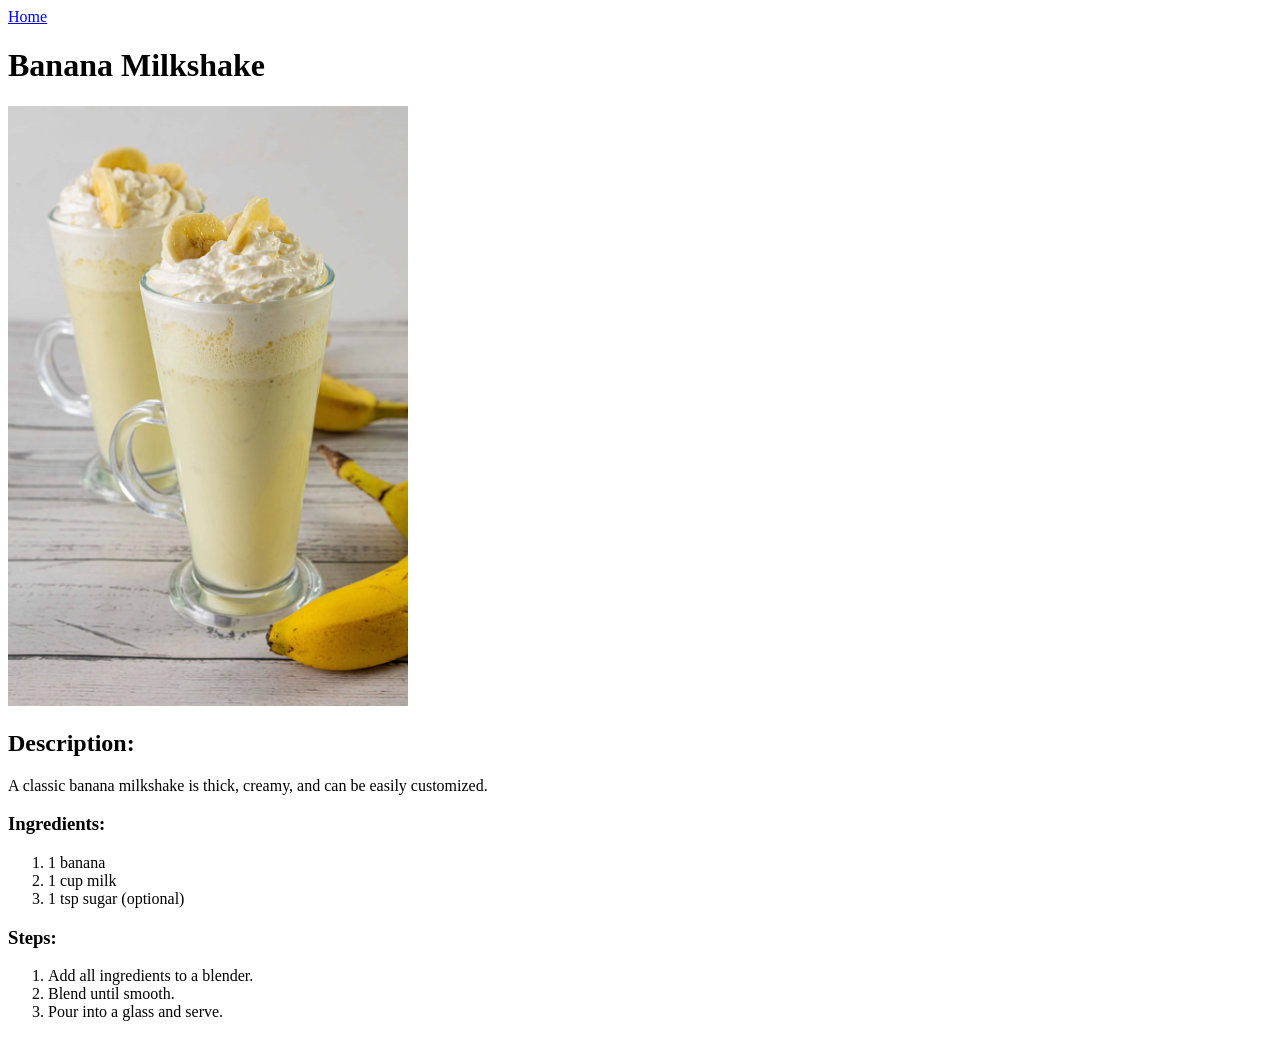
==== recipes/banana.html @ bd2e4460 "Add recipe project" ====
<!DOCTYPE html>
<html lang="en">
<head>
    <meta charset="UTF-8">
    <meta name="viewport" content="width=device-width, initial-scale=1.0">
    <title> Recipe 03</title>
</head>
<body>
     <a href = "../index.html"> Home </a>
    <h1>Banana Milkshake</h1>
    <img src = "../Banana-Milkshake.webp" recipe image width = "400">
    <h2>Description:</h2>
    <p>A classic banana milkshake is thick, creamy, and can be easily customized.</p>
    <h3>Ingredients:</h3>
    <ol>
        <li>1 banana</li>
        <li>1 cup milk</li>
        <li>1 tsp sugar (optional)</li>
    </ol>
    <h3>Steps:</h3>
    <ol>
        <li>Add all ingredients to a blender.</li>
        <li>Blend until smooth.</li>
        <li>Pour into a glass and serve.</li>
    </ol>
   
</body>
</html>
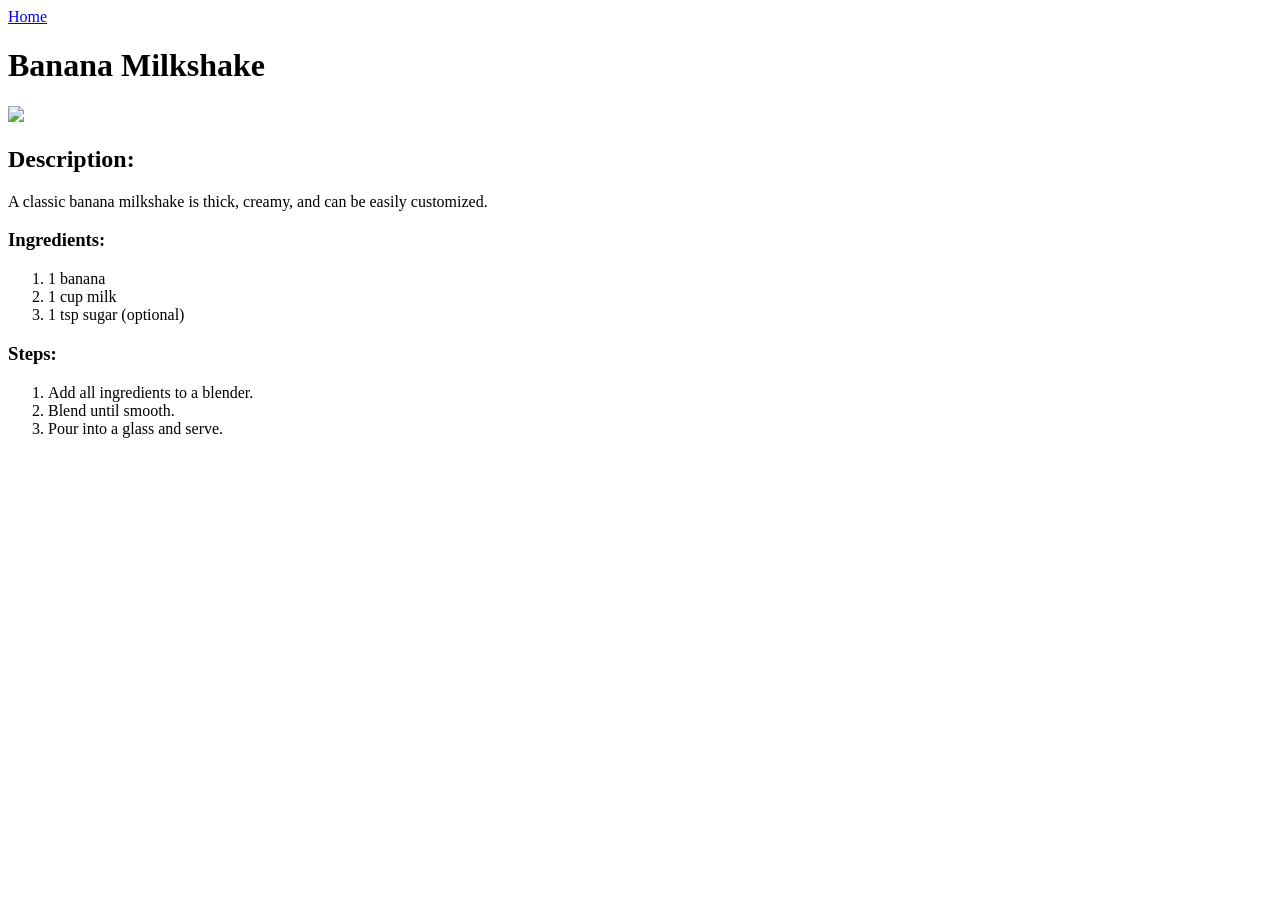
==== commit 8618a27c: "remove images from the recipes folder" ====
--- a/recipes/banana.html
+++ b/recipes/banana.html
@@ -8,7 +8,7 @@
 <body>
      <a href = "../index.html"> Home </a>
     <h1>Banana Milkshake</h1>
-    <img src = "../Banana-Milkshake.webp" recipe image width = "400">
+    <img src = "../../Banana-Milkshake.webp" recipe image width = "400">
     <h2>Description:</h2>
     <p>A classic banana milkshake is thick, creamy, and can be easily customized.</p>
     <h3>Ingredients:</h3>
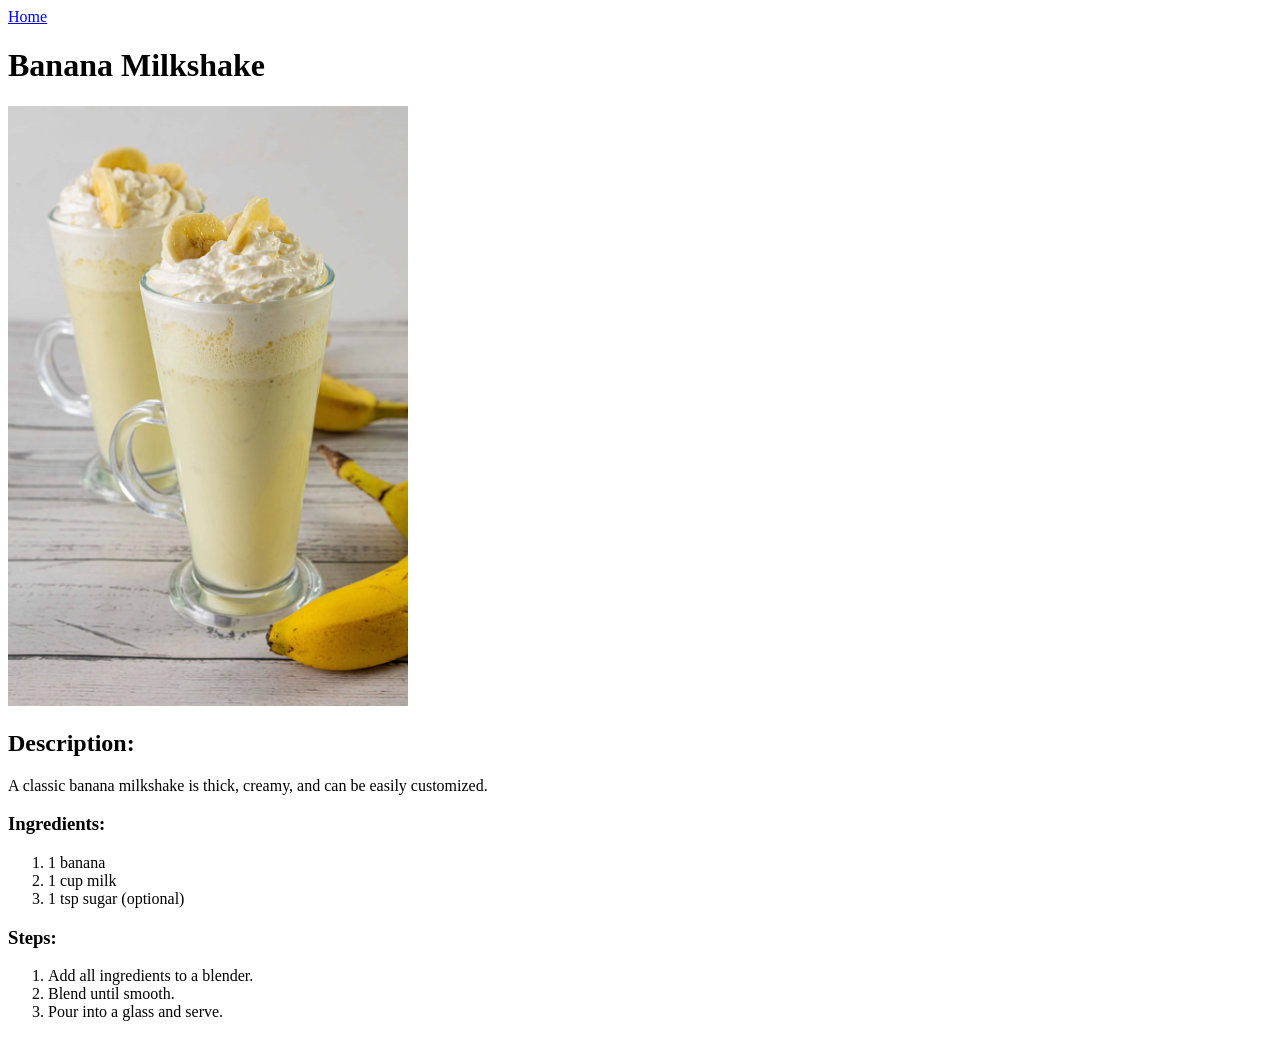
==== commit 52fb8a93: "Move recipe images to images folder" ====
--- a/recipes/banana.html
+++ b/recipes/banana.html
@@ -8,7 +8,7 @@
 <body>
      <a href = "../index.html"> Home </a>
     <h1>Banana Milkshake</h1>
-    <img src = "../../Banana-Milkshake.webp" recipe image width = "400">
+    <img src = "../images/Banana-Milkshake.webp" recipe image width = "400">
     <h2>Description:</h2>
     <p>A classic banana milkshake is thick, creamy, and can be easily customized.</p>
     <h3>Ingredients:</h3>
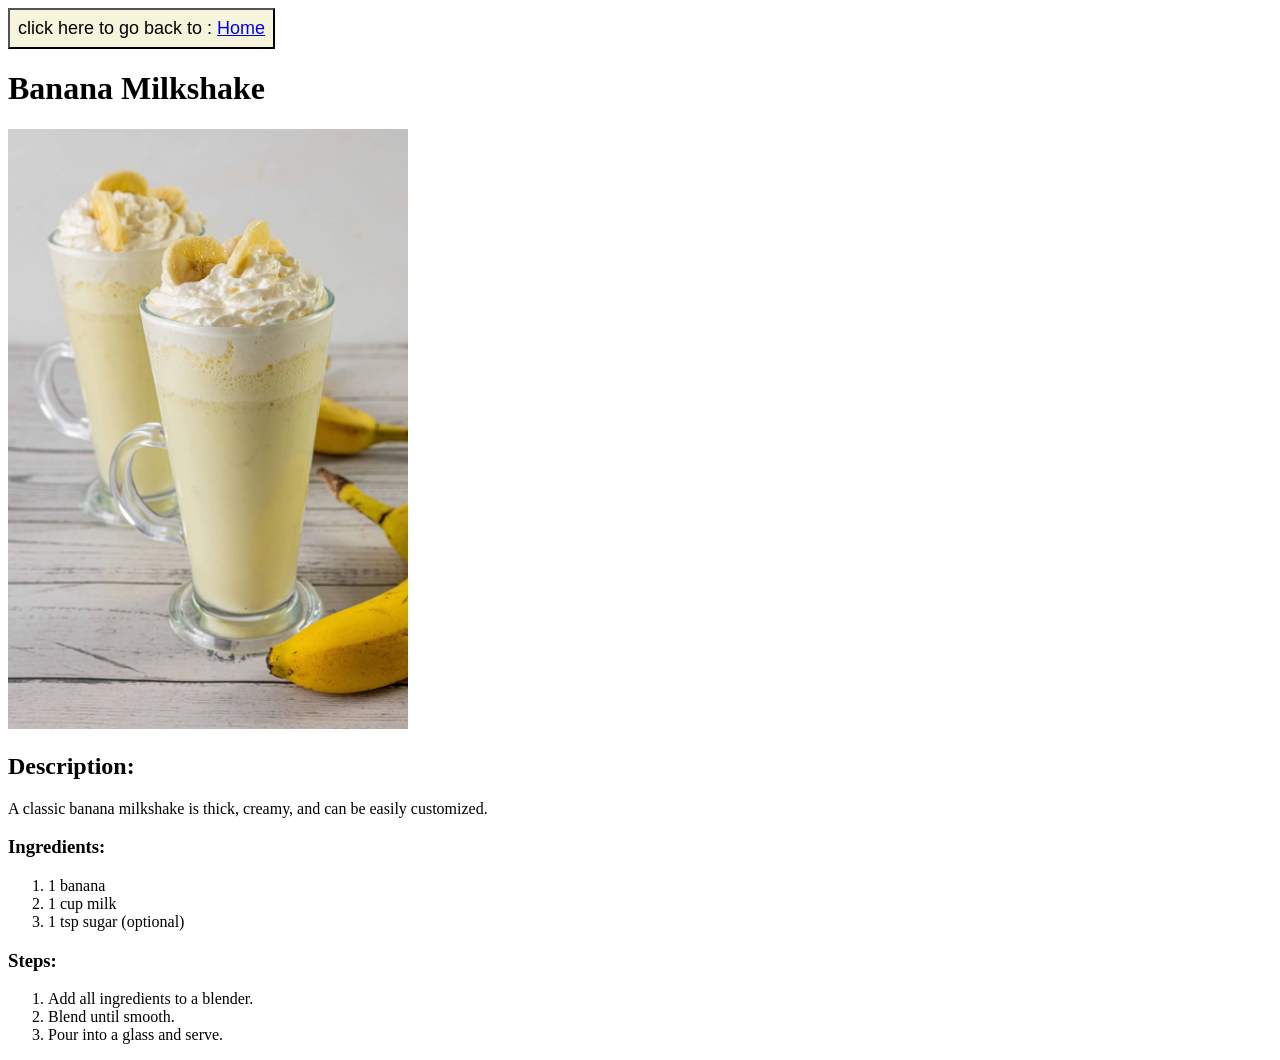
==== commit ccee48c7: "Add style.css" ====
--- a/recipes/banana.html
+++ b/recipes/banana.html
@@ -6,7 +6,7 @@
     <title> Recipe 03</title>
 </head>
 <body>
-     <a href = "../index.html"> Home </a>
+     <button style = "padding: 8px; background-color :beige; font-size :large;"> click here to go back to : <a href = "../index.html" > Home </a></button>
     <h1>Banana Milkshake</h1>
     <img src = "../images/Banana-Milkshake.webp" recipe image width = "400">
     <h2>Description:</h2>
